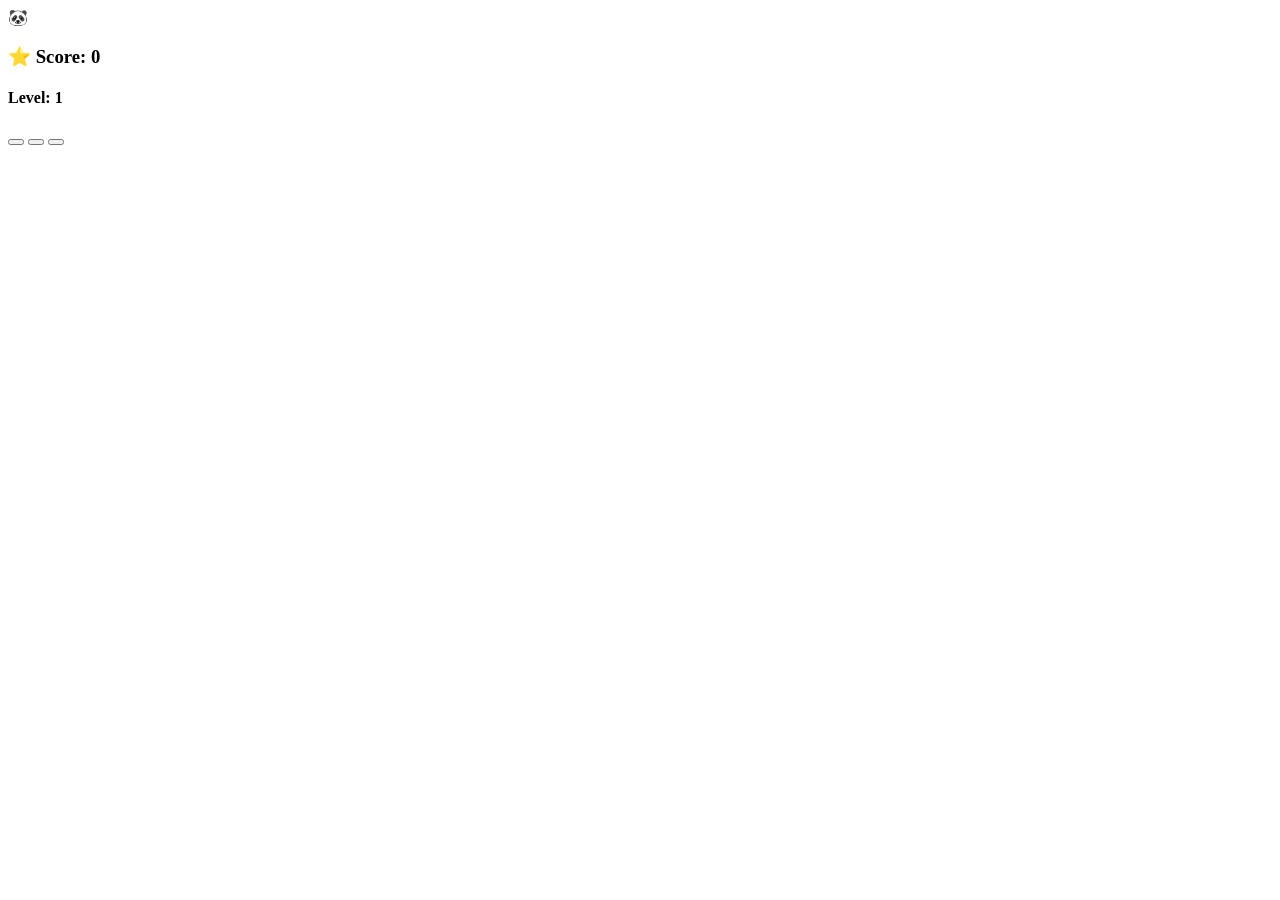
==== templates/game.html @ e002fddc "Create game.html" ====
<!DOCTYPE html>
<html>
<head>
    <title>PlayNova Game</title>
    <link rel="stylesheet" href="/static/style.css">
</head>

<body>

<div class="container">

    <div class="character">🐼</div>

    <h3>⭐ Score: <span id="score">0</span></h3>
    <h4>Level: <span id="level">1</span></h4>

    <div class="progressBar">
        <div id="progress"></div>
    </div>

    <h2 id="question"></h2>

    <div class="options">
        <button onclick="checkAnswer(0)" id="opt0"></button>
        <button onclick="checkAnswer(1)" id="opt1"></button>
        <button onclick="checkAnswer(2)" id="opt2"></button>
    </div>

    <p id="result"></p>
    <p id="reward"></p>

</div>

<script src="/static/script.js"></script>

</body>
  </html>
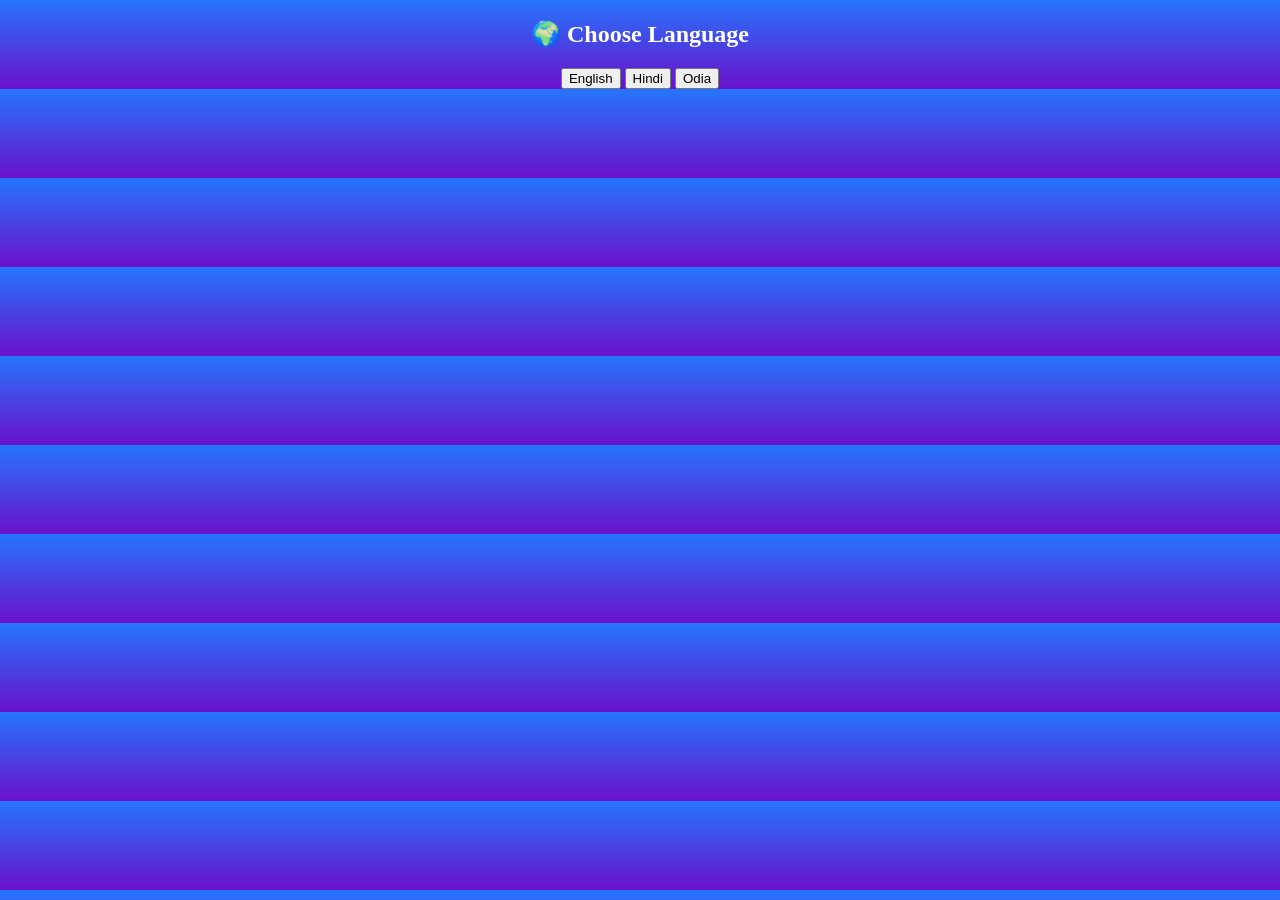
==== commit 2579397f: "Update game.html" ====
--- a/templates/game.html
+++ b/templates/game.html
@@ -1,7 +1,7 @@
 <!DOCTYPE html>
 <html>
 <head>
-    <title>PlayNova Game</title>
+    <title>PlayNova Learn</title>
     <link rel="stylesheet" href="/static/style.css">
 </head>
 
@@ -9,29 +9,50 @@
 
 <div class="container">
 
-    <div class="character">🐼</div>
-
-    <h3>⭐ Score: <span id="score">0</span></h3>
-    <h4>Level: <span id="level">1</span></h4>
-
-    <div class="progressBar">
-        <div id="progress"></div>
+    <!-- 🌍 LANGUAGE SELECT -->
+    <div id="languageScreen">
+        <h2>🌍 Choose Language</h2>
+        <button onclick="setLanguage('english')">English</button>
+        <button onclick="setLanguage('hindi')">Hindi</button>
+        <button onclick="setLanguage('odia')">Odia</button>
     </div>
 
-    <h2 id="question"></h2>
-
-    <div class="options">
-        <button onclick="checkAnswer(0)" id="opt0"></button>
-        <button onclick="checkAnswer(1)" id="opt1"></button>
-        <button onclick="checkAnswer(2)" id="opt2"></button>
+    <!-- 📚 SUBJECT SELECT -->
+    <div id="subjectScreen" style="display:none;">
+        <h2>📚 Choose Subject</h2>
+        <button onclick="startGame('math')">🧮 Math</button>
+        <button onclick="startGame('english')">✍️ English</button>
+        <button onclick="startGame('science')">🔬 Science</button>
     </div>
 
-    <p id="result"></p>
-    <p id="reward"></p>
+    <!-- 🎮 GAME SCREEN -->
+    <div id="gameScreen" style="display:none;">
+
+        <div class="character">🐼</div>
+
+        <h3>⭐ Score: <span id="score">0</span></h3>
+        <h4>Level: <span id="level">1</span></h4>
+
+        <div class="progressBar">
+            <div id="progress"></div>
+        </div>
+
+        <h2 id="question"></h2>
+
+        <div class="options">
+            <button onclick="checkAnswer(0)" id="opt0"></button>
+            <button onclick="checkAnswer(1)" id="opt1"></button>
+            <button onclick="checkAnswer(2)" id="opt2"></button>
+        </div>
+
+        <p id="result"></p>
+        <p id="reward"></p>
+
+    </div>
 
 </div>
 
 <script src="/static/script.js"></script>
 
 </body>
-  </html>
+    </html>
--- a/static/style.css
+++ b/static/style.css
@@ -0,0 +1,52 @@
+body {
+    margin: 0;
+    font-family: 'Comic Sans MS';
+    background: linear-gradient(to top, #6a11cb, #2575fc);
+    text-align: center;
+    color: white;
+}
+
+.character {
+    font-size: 60px;
+    animation: bounce 1s infinite;
+}
+
+@keyframes bounce {
+    50% { transform: translateY(-10px); }
+}
+
+.progressBar {
+    width: 80%;
+    height: 20px;
+    background: #ddd;
+    margin: 10px auto;
+    border-radius: 20px;
+}
+
+#progress {
+    height: 100%;
+    width: 0%;
+    background: limegreen;
+    border-radius: 20px;
+    transition: 0.5s;
+}
+
+.options button {
+    display: block;
+    margin: 10px auto;
+    padding: 15px;
+    width: 200px;
+    font-size: 20px;
+    border-radius: 15px;
+    border: none;
+    background: #ffcc00;
+}
+
+.options button:active {
+    transform: scale(0.9);
+}
+
+#reward {
+    color: yellow;
+    font-size: 24px;
+    }
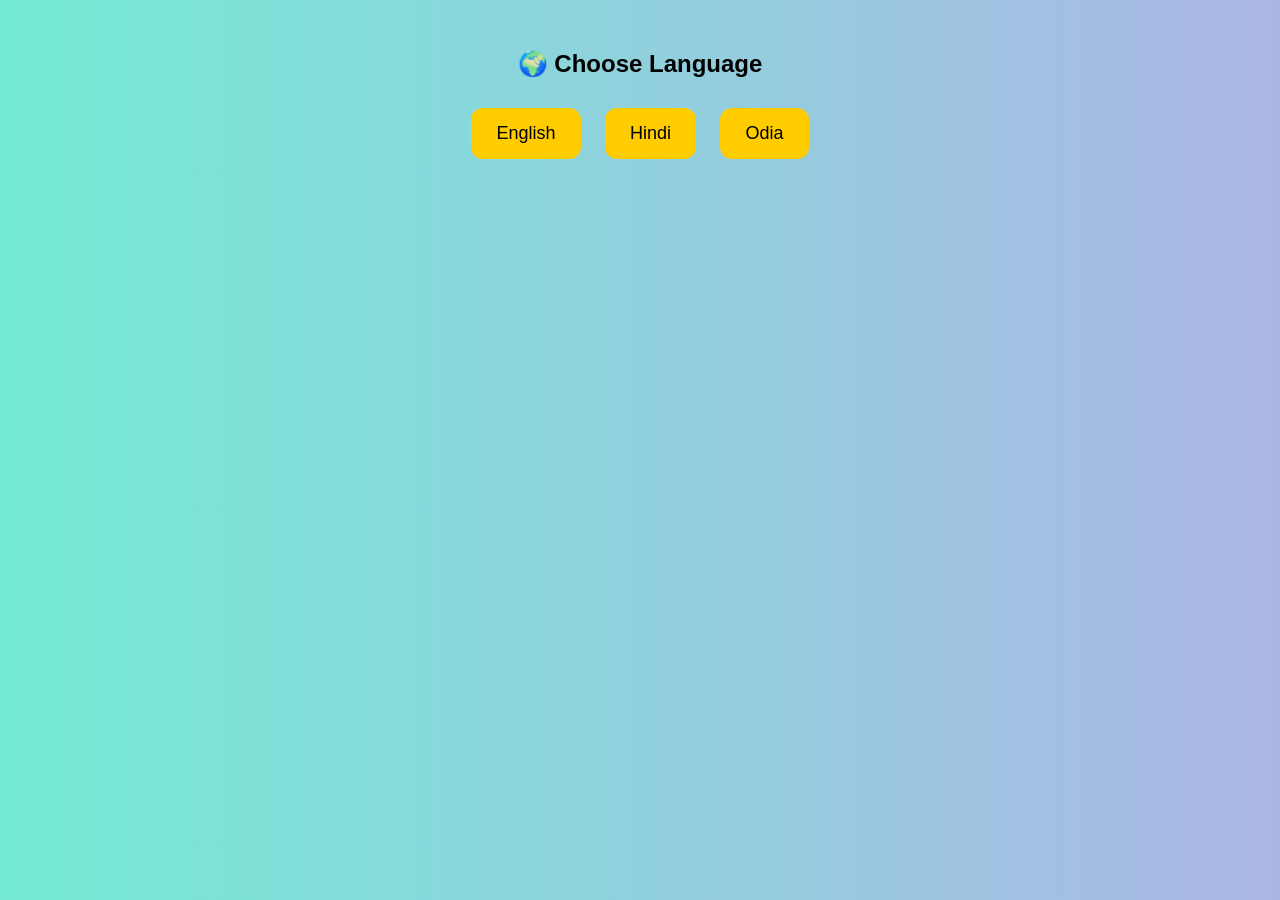
==== commit 18a03360: "Update game.html" ====
--- a/templates/game.html
+++ b/templates/game.html
@@ -9,7 +9,7 @@
 
 <div class="container">
 
-    <!-- 🌍 LANGUAGE SELECT -->
+    <!-- 🌍 LANGUAGE -->
     <div id="languageScreen">
         <h2>🌍 Choose Language</h2>
         <button onclick="setLanguage('english')">English</button>
@@ -17,7 +17,7 @@
         <button onclick="setLanguage('odia')">Odia</button>
     </div>
 
-    <!-- 📚 SUBJECT SELECT -->
+    <!-- 📚 SUBJECT -->
     <div id="subjectScreen" style="display:none;">
         <h2>📚 Choose Subject</h2>
         <button onclick="startGame('math')">🧮 Math</button>
@@ -25,8 +25,10 @@
         <button onclick="startGame('science')">🔬 Science</button>
     </div>
 
-    <!-- 🎮 GAME SCREEN -->
+    <!-- 🎮 GAME -->
     <div id="gameScreen" style="display:none;">
+
+        <button class="backBtn" onclick="goBack()">⬅ Back</button>
 
         <div class="character">🐼</div>
 
@@ -55,4 +57,4 @@
 <script src="/static/script.js"></script>
 
 </body>
-    </html>
+                              </html>
--- a/static/style.css
+++ b/static/style.css
@@ -1,52 +1,92 @@
 body {
     margin: 0;
-    font-family: 'Comic Sans MS';
-    background: linear-gradient(to top, #6a11cb, #2575fc);
+    font-family: Arial;
+    background: linear-gradient(to right, #74ebd5, #ACB6E5);
     text-align: center;
-    color: white;
 }
 
+/* MAIN CONTAINER */
+.container {
+    margin-top: 50px;
+}
+
+/* 🐼 CHARACTER */
 .character {
     font-size: 60px;
     animation: bounce 1s infinite;
 }
 
 @keyframes bounce {
-    50% { transform: translateY(-10px); }
+    0% {transform: translateY(0);}
+    50% {transform: translateY(-10px);}
+    100% {transform: translateY(0);}
 }
 
+/* 🎮 QUESTION */
+#question {
+    font-size: 24px;
+    margin: 20px;
+}
+
+/* 🔘 OPTIONS */
+.options button {
+    display: block;
+    margin: 10px auto;
+    padding: 15px;
+    width: 200px;
+    font-size: 18px;
+    border-radius: 10px;
+    border: none;
+    background-color: #ffffff;
+    cursor: pointer;
+    transition: 0.3s;
+}
+
+.options button:hover {
+    background-color: #ffcc00;
+}
+
+/* 📊 PROGRESS BAR */
 .progressBar {
     width: 80%;
     height: 20px;
     background: #ddd;
-    margin: 10px auto;
-    border-radius: 20px;
+    margin: 20px auto;
+    border-radius: 10px;
 }
 
 #progress {
     height: 100%;
     width: 0%;
-    background: limegreen;
-    border-radius: 20px;
-    transition: 0.5s;
+    background: #4caf50;
+    border-radius: 10px;
 }
 
-.options button {
-    display: block;
-    margin: 10px auto;
-    padding: 15px;
-    width: 200px;
+/* 📝 RESULT TEXT */
+#result {
     font-size: 20px;
-    border-radius: 15px;
-    border: none;
-    background: #ffcc00;
-}
-
-.options button:active {
-    transform: scale(0.9);
+    margin-top: 10px;
 }
 
 #reward {
-    color: yellow;
-    font-size: 24px;
-    }
+    font-size: 18px;
+    color: green;
+}
+
+/* 🌍 LANGUAGE + 📚 SUBJECT BUTTONS (NEW ADD) */
+#languageScreen button,
+#subjectScreen button {
+    margin: 10px;
+    padding: 15px 25px;
+    font-size: 18px;
+    border-radius: 12px;
+    border: none;
+    background: #ffcc00;
+    cursor: pointer;
+    transition: 0.3s;
+}
+
+#languageScreen button:hover,
+#subjectScreen button:hover {
+    background: #ffaa00;
+}
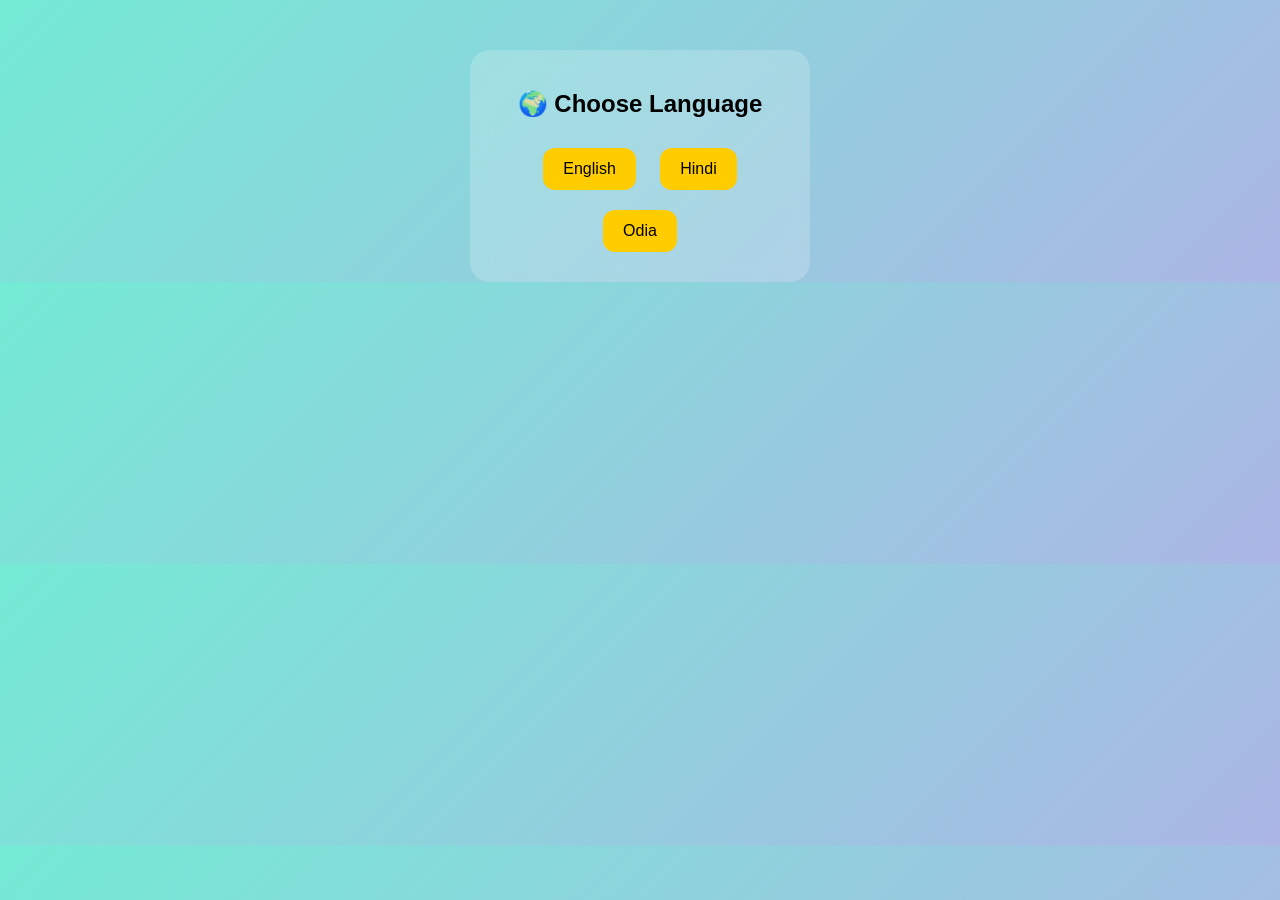
==== commit f9cd671b: "Update game.html" ====
--- a/templates/game.html
+++ b/templates/game.html
@@ -57,4 +57,4 @@
 <script src="/static/script.js"></script>
 
 </body>
-                              </html>
+</html>
--- a/static/style.css
+++ b/static/style.css
@@ -1,57 +1,72 @@
 body {
     margin: 0;
     font-family: Arial;
-    background: linear-gradient(to right, #74ebd5, #ACB6E5);
+    background: linear-gradient(135deg, #74ebd5, #ACB6E5);
     text-align: center;
 }
 
-/* MAIN CONTAINER */
+/* CONTAINER */
 .container {
     margin-top: 50px;
 }
 
-/* 🐼 CHARACTER */
-.character {
-    font-size: 60px;
-    animation: bounce 1s infinite;
+/* GLASS CARD */
+#gameScreen, #subjectScreen, #languageScreen {
+    backdrop-filter: blur(10px);
+    background: rgba(255,255,255,0.2);
+    padding: 20px;
+    border-radius: 20px;
+    width: 300px;
+    margin: auto;
 }
 
-@keyframes bounce {
+/* BUTTONS */
+button {
+    margin: 10px;
+    padding: 12px 20px;
+    border-radius: 12px;
+    border: none;
+    font-size: 16px;
+    cursor: pointer;
+    background: #ffcc00;
+    transition: 0.3s;
+}
+
+button:hover {
+    background: #ffaa00;
+    transform: scale(1.05);
+}
+
+/* BACK BUTTON */
+.backBtn {
+    background: #ff6666;
+}
+
+/* CHARACTER */
+.character {
+    font-size: 70px;
+    animation: float 2s ease-in-out infinite;
+}
+
+@keyframes float {
     0% {transform: translateY(0);}
-    50% {transform: translateY(-10px);}
+    50% {transform: translateY(-15px);}
     100% {transform: translateY(0);}
 }
 
-/* 🎮 QUESTION */
-#question {
-    font-size: 24px;
-    margin: 20px;
+/* OPTIONS */
+.options button {
+    display: block;
+    width: 80%;
+    margin: 10px auto;
 }
 
-/* 🔘 OPTIONS */
-.options button {
-    display: block;
-    margin: 10px auto;
-    padding: 15px;
-    width: 200px;
-    font-size: 18px;
-    border-radius: 10px;
-    border: none;
-    background-color: #ffffff;
-    cursor: pointer;
-    transition: 0.3s;
-}
-
-.options button:hover {
-    background-color: #ffcc00;
-}
-
-/* 📊 PROGRESS BAR */
+/* PROGRESS */
 .progressBar {
     width: 80%;
-    height: 20px;
+    height: 15px;
     background: #ddd;
-    margin: 20px auto;
+    margin: 15px auto;
     border-radius: 10px;
 }
 
@@ -62,31 +77,11 @@
     border-radius: 10px;
 }
 
-/* 📝 RESULT TEXT */
+/* TEXT */
 #result {
-    font-size: 20px;
-    margin-top: 10px;
+    font-size: 18px;
 }
 
 #reward {
-    font-size: 18px;
     color: green;
 }
-
-/* 🌍 LANGUAGE + 📚 SUBJECT BUTTONS (NEW ADD) */
-#languageScreen button,
-#subjectScreen button {
-    margin: 10px;
-    padding: 15px 25px;
-    font-size: 18px;
-    border-radius: 12px;
-    border: none;
-    background: #ffcc00;
-    cursor: pointer;
-    transition: 0.3s;
-}
-
-#languageScreen button:hover,
-#subjectScreen button:hover {
-    background: #ffaa00;
-}
